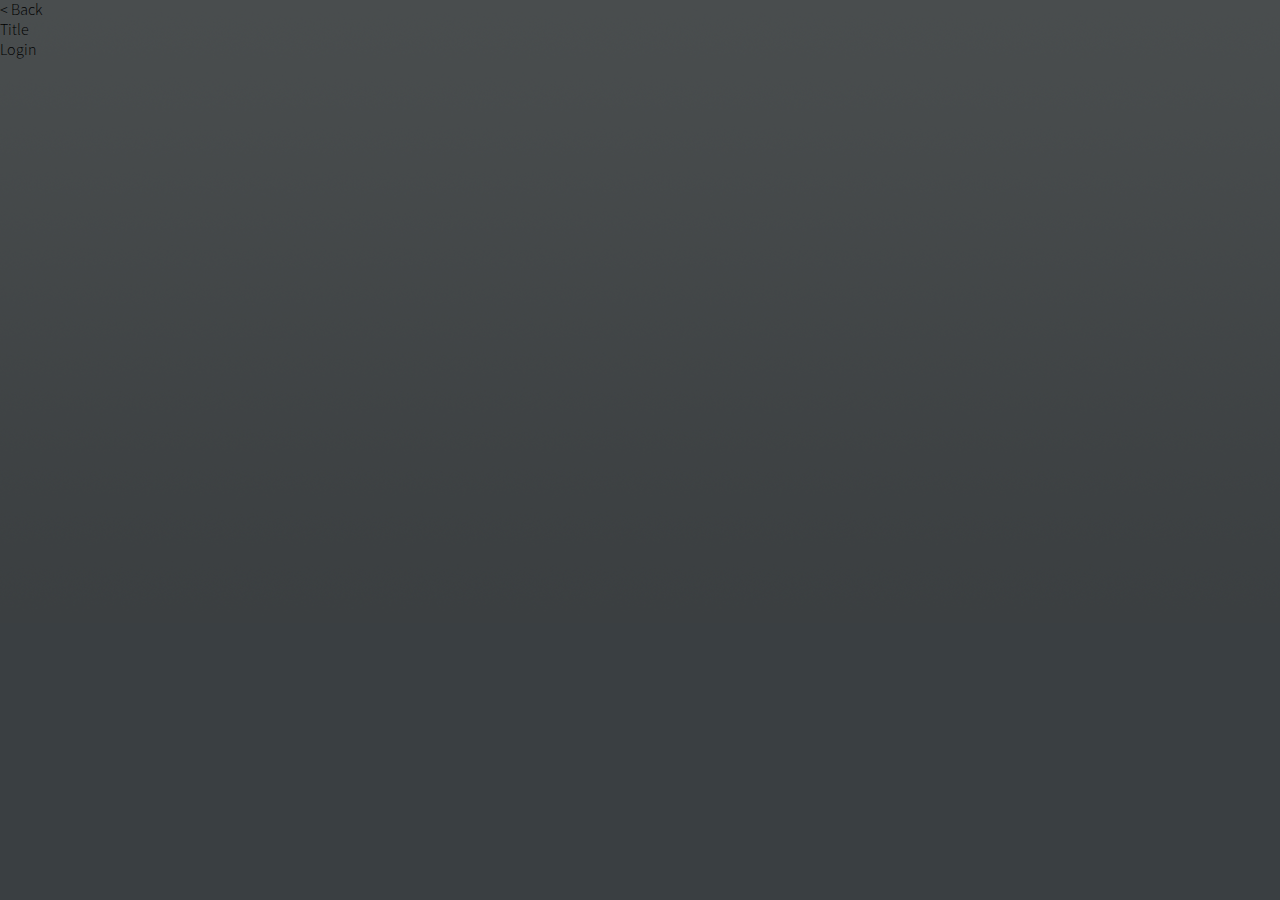
==== www/index.html @ e4e82de6 "test facebook" ====
<!DOCTYPE html>
<html>
<head>
    <meta charset="utf-8"/>
    <meta name="viewport" content="width=device-width, initial-scale=1.0, user-scalable=no, minimum-scale=1.0, maximum-scale=1.0">
    <link href="topcoat/css/topcoat-mobile-dark.css" rel="stylesheet">
    <link href="css/styles.css" rel="stylesheet">
    <link href="css/pageslider.css" rel="stylesheet">
    <script data-main="js/app" src="js/require.js"></script>
</head>

<body>

	 <!-- This initializes the Facebook JS SDK. -->
  <div id="fb-root"></div>
  
  <div id="header">
    <div id="back-link" onclick="openPage('root')"><div id="back">&lt; Back</div></div>
    <div id="title">Title</div>

    <div id="right-block">
      <div class="show_when_not_connected">
        <a onclick="promptLogin()" class="login-button">
          <span>Login</span>
        </a>
      </div>
    </div>
  </div>
  
  <div id="action">
    <div id="loading-icon"></div>
  
    <div id="msg"></div>
  </div>
  
 <script>
      // Initialize the Facebook SDK
      document.addEventListener('deviceready', function() {
          FB.init({
              appId: 'appid',
              nativeInterface: CDV.FB,
              useCachedDialogs: false
          });
      
          FB.getLoginStatus(handleStatusChange);
      
          authUser();
          updateAuthElements();
      });
  </script>
</body>

</html>
---- www/topcoat/css/topcoat-mobile-dark.css ----
@font-face {
  font-family: "Source Sans";
  src: url("../font/SourceSansPro-Regular.otf");
}
@font-face {
  font-family: "Source Sans";
  src: url("../font/SourceSansPro-Light.otf");
  font-weight: 200;
}
@font-face {
  font-family: "Source Sans";
  src: url("../font/SourceSansPro-Semibold.otf");
  font-weight: 600;
}

body {
  margin: 0;
  padding: 0;
  background: #3a3f42 url("../img/bg_dark.png") repeat-x;
  color: #000;
  font: 16px "Source Sans", helvetica, arial, sans-serif;
  font-weight: 200;
  text-rendering: optimizeLegibility;
}

.topcoat-icon--menu-stack {
  background: url("../img/hamburger_light.svg") no-repeat;
  -webkit-background-size: cover;
  -moz-background-size: cover;
  background-size: cover;
}

.topcoat-icon--menu-search {
  background: url("../img/search_light.svg") no-repeat;
  -webkit-background-size: cover;
  -moz-background-size: cover;
  background-size: cover;
}

.quarter {
  width: 25%;
}
.half {
  width: 50%;
}
.three-quarters {
  width: 75%;
}
.third {
  width: 33.333%;
}
.two-thirds {
  width: 66.666%;
}
.full {
  width: 100%;
}

.left {
  text-align: left;
}
.center {
  text-align: center;
}
.right {
  text-align: right;
}

.reset-ui {
  -webkit-box-sizing: border-box;
  -moz-box-sizing: border-box;
  box-sizing: border-box;
  -webkit-background-clip: padding;
  -moz-background-clip: padding;
  background-clip: padding-box;
  position: relative;
  display: inline-block;
  vertical-align: top;
  padding: 0;
  margin: 0;
  font: inherit;
  color: inherit;
  background: transparent;
  border: none;
  cursor: default;
  -webkit-user-select: none;
  -moz-user-select: none;
  -ms-user-select: none;
  user-select: none;
  -o-text-overflow: ellipsis;
  text-overflow: ellipsis;
  white-space: nowrap;
  overflow: hidden;
}

/*
Copyright 2012 Adobe Systems Inc.;
Licensed under the Apache License, Version 2.0 (the "License");
you may not use this file except in compliance with the License.
You may obtain a copy of the License at

http://www.apache.org/licenses/LICENSE-2.0

Unless required by applicable law or agreed to in writing, software
distributed under the License is distributed on an "AS IS" BASIS,
WITHOUT WARRANTIES OR CONDITIONS OF ANY KIND, either express or implied.
See the License for the specific language governing permissions and
limitations under the License.
*/

/*
 Button
 ------

 :active - Active state

 .is-active - Simulates an active state on mobile devices

 :disabled - Disabled state

 .is-disabled - Simulates a disabled state on mobile devices

    <a class="topcoat-button">Button</a>
    <a class="topcoat-button is-active">Button</a>
    <a class="topcoat-button is-disabled">Button</a>
*/
.topcoat-button,
.topcoat-button--quiet,
.topcoat-button--large,
.topcoat-button--large--quiet,
.topcoat-button--cta,
.topcoat-button--large--cta {
  position: relative;
  display: inline-block;
  vertical-align: top;
  -webkit-box-sizing: border-box;
  -moz-box-sizing: border-box;
  box-sizing: border-box;
  -webkit-background-clip: padding;
  -moz-background-clip: padding;
  background-clip: padding-box;
  padding: 0;
  margin: 0;
  font: inherit;
  color: inherit;
  background: transparent;
  border: none;
  cursor: default;
  -webkit-user-select: none;
  -moz-user-select: none;
  -ms-user-select: none;
  user-select: none;
  -o-text-overflow: ellipsis;
  text-overflow: ellipsis;
  white-space: nowrap;
  overflow: hidden;
  padding: 0 1.25rem;
  font-size: 16px;
  line-height: 3rem;
  letter-spacing: 1px;
  color: #c6c8c8;
  text-shadow: 0 -1px rgba(0,0,0,0.69);
  vertical-align: top;
  background-color: #595b5b;
  -webkit-box-shadow: inset 0 1px rgba(255,255,255,0.12);
  box-shadow: inset 0 1px rgba(255,255,255,0.12);
  border: 1px solid rgba(0,0,0,0.36);
  -webkit-border-radius: 6px;
  border-radius: 6px;
}
.topcoat-button:active,
.topcoat-button.is-active,
.topcoat-button--large:active,
.topcoat-button--large.is-active {
  background-color: #404141;
  -webkit-box-shadow: inset 0 1px rgba(0,0,0,0.18);
  box-shadow: inset 0 1px rgba(0,0,0,0.18);
}
.topcoat-button:disabled,
.topcoat-button.is-disabled {
  opacity: 0.3;
  cursor: default;
  pointer-events: none;
}
/*
 Quiet Button
 ------------

 :active - Quiet button active state

 .is-active - Simulates active state for a quiet button on touch interfaces

 :disabled - Disabled state

 .is-disabled - Simulates disabled state

    <a class="topcoat-button--quiet">Button</a>
    <a class="topcoat-button--quiet is-active">Button</a>
    <a class="topcoat-button--quiet is-disabled">Button</a>
*/
.topcoat-button--quiet {
  background: transparent;
  border: 1px solid transparent;
  -webkit-box-shadow: none;
  box-shadow: none;
}
.topcoat-button--quiet:active,
.topcoat-button--quiet.is-active,
.topcoat-button--large--quiet:active,
.topcoat-button--large--quiet.is-active {
  color: #c6c8c8;
  text-shadow: 0 -1px rgba(0,0,0,0.69);
  background-color: #404141;
  border: 1px solid rgba(0,0,0,0.36);
  -webkit-box-shadow: inset 0 1px rgba(0,0,0,0.18);
  box-shadow: inset 0 1px rgba(0,0,0,0.18);
}
.topcoat-button--quiet:disabled,
.topcoat-button--quiet.is-disabled {
  opacity: 0.3;
  cursor: default;
  pointer-events: none;
}
/*
 Large Button
 ------------

 :active - Active state

 .is-active - Simulates active state touch interfaces

 :disabled - Disabled state

 .is-disabled - Simulates disabled state

    <a class="topcoat-button--large" >Button</a>
    <a class="topcoat-button--large is-active" >Button</a>
    <a class="topcoat-button--large is-disabled" >Button</a>
*/
.topcoat-button--large,
.topcoat-button--large--quiet {
  font-size: 1.3rem;
  line-height: 4rem;
}
.topcoat-button--large:disabled,
.topcoat-button--large.is-disabled {
  opacity: 0.3;
  cursor: default;
  pointer-events: none;
}
/*
 Large Quiet Button
 ------------------

 :active - Active state

 .is-pressed - Simulates active state on touch interfaces

 :disabled - Disabled state

 .is-disabled - Simulates disabled state


    <a class="topcoat-button--large--quiet" >Button</a>
    <a class="topcoat-button--large--quiet is-active" >Button</a>
    <a class="topcoat-button--large--quiet is-disabled" >Button</a>
*/
.topcoat-button--large--quiet {
  background: transparent;
  border: 1px solid transparent;
  -webkit-box-shadow: none;
  box-shadow: none;
}
.topcoat-button--large--quiet:disabled,
.topcoat-button--large--quiet.is-disabled {
  opacity: 0.3;
  cursor: default;
  pointer-events: none;
}
/*
 Call To Action Button
 ---------------------

 :active - Active state

 .is-pressed - Simulates active state on touch interfaces

 :disabled - Disabled state

 .is-disabled - Simulates disabled state


    <a class="topcoat-button--cta" >Button</a>
    <a class="topcoat-button--cta is-active" >Button</a>
    <a class="topcoat-button--cta is-disabled" >Button</a>

*/
.topcoat-button--cta,
.topcoat-button--large--cta {
  border: 1px solid #143250;
  background-color: #288edf;
  -webkit-box-shadow: inset 0 1px rgba(255,255,255,0.36);
  box-shadow: inset 0 1px rgba(255,255,255,0.36);
  color: #fff;
  font-weight: 500;
  text-shadow: 0 -1px rgba(0,0,0,0.36);
}
.topcoat-button--cta:active,
.topcoat-button--cta.is-active,
.topcoat-button--large--cta:active,
.topcoat-button--large--cta.is-active {
  background-color: #1976c3;
  -webkit-box-shadow: inset 0 1px rgba(0,0,0,0.12);
  box-shadow: inset 0 1px rgba(0,0,0,0.12);
}
.topcoat-button--cta:disabled,
.topcoat-button--cta.is-disabled {
  opacity: 0.3;
  cursor: default;
  pointer-events: none;
}
/*
 Large Call To Action Button
 ---------------------------

 :active - Active state

 .is-active - Simulates active state touch interfaces

 :disabled - Disabled state

 .is-disabled - Simulates disabled state

    <a class="topcoat-button--large--cta" >Button</a>
    <a class="topcoat-button--large--cta is-active" >Button</a>
    <a class="topcoat-button--large--cta is-disabled" >Button</a>
*/
.topcoat-button--large--cta {
  font-size: 1.3rem;
  line-height: 4rem;
}
.topcoat-button--large-cta:disabled,
.topcoat-button--large--cta.is-disabled {
  opacity: 0.3;
  cursor: default;
  pointer-events: none;
}

/*
Copyright 2012 Adobe Systems Inc.;
Licensed under the Apache License, Version 2.0 (the "License");
you may not use this file except in compliance with the License.
You may obtain a copy of the License at

http://www.apache.org/licenses/LICENSE-2.0

Unless required by applicable law or agreed to in writing, software
distributed under the License is distributed on an "AS IS" BASIS,
WITHOUT WARRANTIES OR CONDITIONS OF ANY KIND, either express or implied.
See the License for the specific language governing permissions and
limitations under the License.
*/

/*
 Icon Button
 -----------

 :active - Active state

 .is-active - Simulates an active state on mobile devices

 :disabled - Disabled state

 .is-disabled - Simulates a disabled state on mobile devices

    <a class="topcoat-icon-button">
        <span class="topcoat-icon topcoat-icon--menu-stack"></span>
    </a>

    <a class="topcoat-icon-button is-active">
      <span class="topcoat-icon topcoat-icon--menu-stack"></span>
    </a>

    <a class="topcoat-icon-button is-disabled">
      <span class="topcoat-icon topcoat-icon--menu-stack"></span>
    </a>
*/
.topcoat-icon-button,
.topcoat-icon-button--quiet,
.topcoat-icon-button--large,
.topcoat-icon-button--large--quiet {
  position: relative;
  display: inline-block;
  vertical-align: top;
  -webkit-box-sizing: border-box;
  -moz-box-sizing: border-box;
  box-sizing: border-box;
  -webkit-background-clip: padding;
  -moz-background-clip: padding;
  background-clip: padding-box;
  padding: 0;
  margin: 0;
  font: inherit;
  color: inherit;
  background: transparent;
  border: none;
  cursor: default;
  -webkit-user-select: none;
  -moz-user-select: none;
  -ms-user-select: none;
  user-select: none;
  -o-text-overflow: ellipsis;
  text-overflow: ellipsis;
  white-space: nowrap;
  overflow: hidden;
  padding: 0 0.75rem;
  line-height: 3rem;
  letter-spacing: 1px;
  color: #c6c8c8;
  text-shadow: 0 -1px rgba(0,0,0,0.69);
  vertical-align: baseline;
  background-color: #595b5b;
  -webkit-box-shadow: inset 0 1px rgba(255,255,255,0.12);
  box-shadow: inset 0 1px rgba(255,255,255,0.12);
  border: 1px solid rgba(0,0,0,0.36);
  -webkit-border-radius: 6px;
  border-radius: 6px;
}
.topcoat-icon-button:active,
.topcoat-icon-button.is-active {
  background-color: #404141;
  -webkit-box-shadow: inset 0 1px rgba(0,0,0,0.18);
  box-shadow: inset 0 1px rgba(0,0,0,0.18);
}
.topcoat-icon-button:disabled,
.topcoat-icon-button.is-disabled {
  opacity: 0.3;
  cursor: default;
  pointer-events: none;
}
/*
 Quiet Icon Button
 -----------------

 :active - Button active state

 .is-active - Simulates active state for a button on touch interfaces

 :disabled - Disabled state

 .is-disabled - Simulates disabled state

    <a class="topcoat-icon-button--quiet">
        <span class="topcoat-icon topcoat-icon--menu-stack"></span>
    </a>

    <a class="topcoat-icon-button--quiet is-active">
      <span class="topcoat-icon topcoat-icon--menu-stack"></span>
    </a>

    <a class="topcoat-icon-button--quiet is-disabled">
      <span class="topcoat-icon topcoat-icon--menu-stack"></span>
    </a>
*/
.topcoat-icon-button--quiet {
  background: transparent;
  border: 1px solid transparent;
  -webkit-box-shadow: none;
  box-shadow: none;
}
.topcoat-icon-button--quiet:active,
.topcoat-icon-button--quiet.is-active,
.topcoat-icon-button--large--quiet:active,
.topcoat-icon-button--large--quiet.is-active {
  color: #c6c8c8;
  text-shadow: 0 -1px rgba(0,0,0,0.69);
  background-color: #404141;
  border: 1px solid rgba(0,0,0,0.36);
  -webkit-box-shadow: inset 0 1px rgba(0,0,0,0.18);
  box-shadow: inset 0 1px rgba(0,0,0,0.18);
}
.topcoat-icon-button--quiet:disabled,
.topcoat-icon-button--quiet.is-disabled {
  opacity: 0.3;
  cursor: default;
  pointer-events: none;
}
/*
 Large Icon Button
 -----------------

 :active - Active state

 .is-active - Simulates an active state on mobile devices

 :disabled - Disabled state

 .is-disabled - Simulates a disabled state on mobile devices

    <a class="topcoat-icon-button--large">
        <span class="topcoat-icon--large topcoat-icon--menu-stack"></span>
    </a>

    <a class="topcoat-icon-button--large is-active">
      <span class="topcoat-icon--large topcoat-icon--menu-stack"></span>
    </a>

    <a class="topcoat-icon-button--large is-disabled">
      <span class="topcoat-icon--large topcoat-icon--menu-stack"></span>
    </a>
*/
.topcoat-icon-button--large,
.topcoat-icon-button--large--quiet {
  width: 4rem;
  height: 4rem;
  line-height: 4rem;
}
.topcoat-icon-button--large:active,
.topcoat-icon-button--large.is-active {
  background-color: #404141;
  -webkit-box-shadow: inset 0 1px rgba(0,0,0,0.18);
  box-shadow: inset 0 1px rgba(0,0,0,0.18);
}
.topcoat-icon-button--large:disabled,
.topcoat-icon-button--large.is-disabled {
  opacity: 0.3;
  cursor: default;
  pointer-events: none;
}
/*
 Large Quiet Icon Button
 -----------------------

 :active - Active state

 .is-active - Simulates an active state on mobile devices

 :disabled - Disabled state

 .is-disabled - Simulates a disabled state on mobile devices

    <a class="topcoat-icon-button--large--quiet">
        <span class="topcoat-icon--large topcoat-icon--menu-stack"></span>
    </a>

    <a class="topcoat-icon-button--large--quiet is-active">
      <span class="topcoat-icon--large topcoat-icon--menu-stack"></span>
    </a>

    <a class="topcoat-icon-button--large--quiet is-disabled">
      <span class="topcoat-icon--large topcoat-icon--menu-stack"></span>
    </a>
*/
.topcoat-icon-button--large--quiet {
  background: transparent;
  border: 1px solid transparent;
  -webkit-box-shadow: none;
  box-shadow: none;
}
.topcoat-icon-button--large--quiet:disabled,
.topcoat-icon-button--large--quiet.is-disabled {
  opacity: 0.3;
  cursor: default;
  pointer-events: none;
}
.topcoat-icon,
.topcoat-icon--large {
  position: relative;
  display: inline-block;
  vertical-align: top;
  overflow: hidden;
  width: 1.5rem;
  height: 1.5rem;
  vertical-align: middle;
}
.topcoat-icon--large {
  width: 2.5rem;
  height: 2.5rem;
}

/*
Copyright 2012 Adobe Systems Inc.;
Licensed under the Apache License, Version 2.0 (the "License");
you may not use this file except in compliance with the License.
You may obtain a copy of the License at

http://www.apache.org/licenses/LICENSE-2.0

Unless required by applicable law or agreed to in writing, software
distributed under the License is distributed on an "AS IS" BASIS,
WITHOUT WARRANTIES OR CONDITIONS OF ANY KIND, either express or implied.
See the License for the specific language governing permissions and
limitations under the License.
*/

/*
 List
 ------------

    <div class="topcoat-list__container">
      <h3 class="topcoat-list__header">Category</h3>
      <ul class="topcoat-list">
        <li class="topcoat-list__item">
          Item
        </li>
        <li class="topcoat-list__item">
          Item
        </li>
        <li class="topcoat-list__item">
          Item
        </li>
      </ul>
    </div>

*/
.topcoat-list__container {
  padding: 0;
  margin: 0;
  font: inherit;
  color: inherit;
  background: transparent;
  border: none;
  cursor: default;
  -webkit-user-select: none;
  -moz-user-select: none;
  -ms-user-select: none;
  user-select: none;
  overflow: auto;
  -webkit-overflow-scrolling: touch;
  border-top: 1px solid #2f3234;
  border-bottom: 1px solid #eff1f1;
  background-color: #444849;
}
.topcoat-list__header {
  margin: 0;
  padding: 4px 20px;
  font-size: 0.9em;
  font-weight: 400;
  background-color: #3b3e40;
  color: #868888;
  text-shadow: 0 -1px 0 rgba(0,0,0,0.3);
  border-top: solid 1px rgba(255,255,255,0.1);
  border-bottom: solid 1px rgba(255,255,255,0.05);
}
.topcoat-list {
  padding: 0;
  margin: 0;
  list-style-type: none;
  border-top: 1px solid #2f3234;
  color: #c6c8c8;
}
.topcoat-list__item {
  margin: 0;
  padding: 0;
  padding: 1.25rem;
  border-top: 1px solid #5e6061;
  border-bottom: 1px solid #2f3234;
}
.topcoat-list__item:first-child {
  border-top: 1px solid rgba(0,0,0,0.05);
}

/*
Copyright 2012 Adobe Systems Inc.;
Licensed under the Apache License, Version 2.0 (the "License");
you may not use this file except in compliance with the License.
You may obtain a copy of the License at

http://www.apache.org/licenses/LICENSE-2.0

Unless required by applicable law or agreed to in writing, software
distributed under the License is distributed on an "AS IS" BASIS,
WITHOUT WARRANTIES OR CONDITIONS OF ANY KIND, either express or implied.
See the License for the specific language governing permissions and
limitations under the License.
*/

/*
Navigation Bar
--------------

    <div class="topcoat-navigation-bar">
        <div class="topcoat-navigation-bar__item left quarter">
            <a class="topcoat-icon-button--quiet">
              <span class="topcoat-icon topcoat-icon--menu-stack"></span>
            </a>
        </div>
        <div class="topcoat-navigation-bar__item center half">
            <h1 class="topcoat-navigation-bar__title">Header</h1>
        </div>
        <div class="topcoat-navigation-bar__item right quarter">
            <a class="topcoat-icon-button--quiet">
              <span class="topcoat-icon topcoat-icon--edit"></span>
            </a>
        </div>
    </div>
*/
.topcoat-navigation-bar {
  -webkit-box-sizing: border-box;
  -moz-box-sizing: border-box;
  box-sizing: border-box;
  -webkit-background-clip: padding;
  -moz-background-clip: padding;
  background-clip: padding-box;
  white-space: nowrap;
  overflow: hidden;
  word-spacing: 0;
  padding: 0;
  margin: 0;
  font: inherit;
  color: inherit;
  background: transparent;
  border: none;
  cursor: default;
  -webkit-user-select: none;
  -moz-user-select: none;
  -ms-user-select: none;
  user-select: none;
  height: 3rem;
  padding-left: 1rem;
  padding-right: 1rem;
  background: #DA951A;
  color: #fff;
  -webkit-box-shadow: inset 0 -1px #333434, 0 1px rgba(0,0,0,0.15);
  box-shadow: inset 0 -1px #333434, 0 1px rgba(0,0,0,0.15);
}
.topcoat-navigation-bar__item {
  -webkit-box-sizing: border-box;
  -moz-box-sizing: border-box;
  box-sizing: border-box;
  -webkit-background-clip: padding;
  -moz-background-clip: padding;
  background-clip: padding-box;
  position: relative;
  display: inline-block;
  vertical-align: top;
  padding: 0;
  margin: 0;
  font: inherit;
  color: inherit;
  background: transparent;
  border: none;
  margin: var-margin;
  line-height: 3rem;
  vertical-align: top;
}
.topcoat-navigation-bar__title {
  padding: 0;
  margin: 0;
  font: inherit;
  color: inherit;
  background: transparent;
  border: none;
  -o-text-overflow: ellipsis;
  text-overflow: ellipsis;
  white-space: nowrap;
  overflow: hidden;
  font-size: 1.1rem;
  font-weight: 400;
  color: #fff;
}

/*
Copyright 2012 Adobe Systems Inc.;
Licensed under the Apache License, Version 2.0 (the "License");
you may not use this file except in compliance with the License.
You may obtain a copy of the License at

http://www.apache.org/licenses/LICENSE-2.0

Unless required by applicable law or agreed to in writing, software
distributed under the License is distributed on an "AS IS" BASIS,
WITHOUT WARRANTIES OR CONDITIONS OF ANY KIND, either express or implied.
See the License for the specific language governing permissions and
limitations under the License.
*/

/*
 Search Input
 ------------

 :disabled - Disabled state

 .is-disabled - Simulates a disabled state

    <input type="search" value="" placeholder="search" class="topcoat-search-input">
    <input type="search is-disabled" value="" placeholder="search" class="topcoat-search-input">

 */
.topcoat-search-input,
.topcoat-search-input--large {
  vertical-align: top;
  -webkit-box-sizing: border-box;
  -moz-box-sizing: border-box;
  box-sizing: border-box;
  padding: 0 1.25rem;
  -webkit-border-radius: 6px;
  border-radius: 6px;
  margin: var-margin;
  height: 3rem;
  font-size: 16px;
  font-family: "Source Sans", helvetica, arial, sans-serif;
  font-weight: 200;
  outline: none;
  border: 1px solid rgba(0,0,0,0.36);
  background-color: #595b5b;
  -webkit-box-shadow: inset 0 1px rgba(0,0,0,0.18);
  box-shadow: inset 0 1px rgba(0,0,0,0.18);
  color: #c6c8c8;
  -webkit-appearance: none;
  padding: 0 0 0 2.7em;
  -webkit-border-radius: 30px;
  border-radius: 30px;
  background-image: url("../img/search_light.svg");
  background-position: 1em center;
  background-repeat: no-repeat;
  -webkit-background-size: 16px;
  -moz-background-size: 16px;
  background-size: 16px;
}
.topcoat-search-input:focus,
.topcoat-search-input--large:focus {
  background-color: #fff;
  color: var-color-focus;
}
.topcoat-search-input::-webkit-search-cancel-button,
.topcoat-search-input::-webkit-search-decoration {
  margin-right: 5px;
}
.topcoat-search-input:focus::-webkit-input-placeholder,
.topcoat-search-input:focus::-webkit-input-placeholder {
  color: #c6c8c8;
}
.topcoat-search-input:disabled,
.topcoat-search-input.is-disabled {
  opacity: 0.3;
  cursor: default;
  pointer-events: none;
}
/*
 Large Search Input
 ------------------

 :disabled - Disabled state

 .is-disabled - Simulates a disabled state

    <input type="search"  value="" placeholder="search" class="topcoat-search-input--large">
    <input type="search"  value="" placeholder="search" class="topcoat-search-input--large .is-disabled">

*/
.topcoat-search-input--large {
  height: 4rem;
  font-size: 1.3rem;
  font-weight: 200;
  padding-left: 2.8em;
  -webkit-border-radius: 40px;
  border-radius: 40px;
  background-position: 1.2em center;
  -webkit-background-size: 1.3rem;
  -moz-background-size: 1.3rem;
  background-size: 1.3rem;
}
.topcoat-search-input--large:disabled,
.topcoat-search-input--large.is-disabled {
  opacity: 0.3;
  cursor: default;
  pointer-events: none;
}

/*
Copyright 2012 Adobe Systems Inc.;
Licensed under the Apache License, Version 2.0 (the "License");
you may not use this file except in compliance with the License.
You may obtain a copy of the License at

http://www.apache.org/licenses/LICENSE-2.0

Unless required by applicable law or agreed to in writing, software
distributed under the License is distributed on an "AS IS" BASIS,
WITHOUT WARRANTIES OR CONDITIONS OF ANY KIND, either express or implied.
See the License for the specific language governing permissions and
limitations under the License.
*/

/*
 Text Input
 ----------

:disabled - Disabled state
.is-disabled - Simulates a disabled state on mobile devices

    <input type="text" class="topcoat-text-input" value="" placeholder="text">
    <input type="text" class="topcoat-text-input is-disabled" value="" placeholder="text">

*/
.topcoat-text-input,
.topcoat-text-input--large {
  vertical-align: top;
  -webkit-box-sizing: border-box;
  -moz-box-sizing: border-box;
  box-sizing: border-box;
  padding: 0 1.25rem;
  -webkit-border-radius: 6px;
  border-radius: 6px;
  margin: var-margin;
  height: 3rem;
  font-size: 16px;
  font-family: "Source Sans", helvetica, arial, sans-serif;
  font-weight: 200;
  outline: none;
  border: 1px solid rgba(0,0,0,0.36);
  background-color: #595b5b;
  -webkit-box-shadow: inset 0 1px rgba(0,0,0,0.18);
  box-shadow: inset 0 1px rgba(0,0,0,0.18);
  color: #c6c8c8;
}
.topcoat-text-input:focus {
  background-color: #fff;
  color: #000;
}
.topcoat-text-input:disabled,
.topcoat-text-input.is-disabled {
  opacity: 0.3;
  cursor: default;
  pointer-events: none;
}
/*
 Large Text Input
 ----------------

:disabled - Disabled state
.is-disabled - Simulates a disabled state on mobile devices

    <input type="text" class="topcoat-text-input--large" value="" placeholder="text">
    <input type="text" class="topcoat-text-input--large is-disabled" value="" placeholder="text">
*/
.topcoat-text-input--large {
  height: 4rem;
  font-size: 1.3rem;
}
.topcoat-text-input--large:focus {
  background-color: #fff;
  color: #000;
}
.topcoat-text-input--large.is-disabled,
.topcoat-text-input--large:disabled {
  opacity: 0.3;
  cursor: default;
  pointer-events: none;
}
---- www/css/styles.css ----
.topcoat-navigation-bar {
    z-index: 10;
}

.scroller {
    overflow: auto;
    -webkit-overflow-scrolling: touch;
    position: absolute;
    top: 168px;
    bottom: 0px;
    left: 0px;
    right: 0px;
}

.topcoat-icon--back {
    background: url("images/back_light.svg") no-repeat;
    -webkit-background-size: cover;
    -moz-background-size: cover;
    background-size: cover;
}

.topcoat-list__container {
    border-bottom: none;
    clear: both;
}

.count {
    color: #58C0FF;
    position: absolute;
    right: 50px;
    top: 26px;
    font-weight: bold;
}

.search-bar {
    padding:12px 10px 12px 8px;
}

a {
    text-decoration: none;
    color: inherit;
    -webkit-touch-callout: none;
    -webkit-tap-highlight-color: rgb(0, 0, 0);
}

.details {
    margin: auto;
}

.details>img {
    float:left;
    margin:10px;
    width: 80px;
    height: 80px;
}

.details h1 {
    padding: 12px 0px 4px 0px;
    margin: 0px 0px 0px 0px;
    font-size: 1.2rem;
    color: #C6C8C8;
}

.details h2 {
    padding: 0px 0px 0px 0px;
    margin: 0px 0px 0px 0px;
    font-size: 1.1rem;
    font-weight: normal;
    color: #888;
}

.list li {
    position: relative;
    text-align: left;
    clear: both;
    padding: 12px 60px 16px 8px !important;
}

.list > li p:nth-of-type(1) {
    margin: 0px;
    padding-top: 4px;
    font-weight: bold;
}

.list > li p:nth-of-type(2) {
    margin: 0px;
    color: #888;
}

.list > li img {
    width: 48px;
    height: 48px;
    float: left;
    margin-top: 0px;
    margin-right: 8px;
}

.list li:active {
    background-color: #404141;
    -webkit-box-shadow: inset 0 1px rgba(0,0,0,0.18);
    box-shadow: inset 0 1px rgba(0,0,0,0.18);
}

.action-list > li {
    position: relative;
}

.action-icon {
    position: absolute !important;
    top: 22px;
    right: 20px !important;
    width: 28px !important;
    height: 28px;
}

.actions li p:nth-of-type(2) {
    color:  #58C0FF ;
}

ul {
    clear:both;
    border-top: none !important;
}

.icon-call {
    background: transparent url(images/call.svg);
    background-repeat: no-repeat;
    -webkit-background-size: cover;
    -moz-background-size: cover;
    background-size: cover;
}

.icon-sms {
    background: transparent url(images/chat.svg);
    background-repeat: no-repeat;
    -webkit-background-size: cover;
    -moz-background-size: cover;
    background-size: cover;
}

.icon-mail {
    background: transparent url(images/email.svg);
    background-repeat: no-repeat;
    -webkit-background-size: cover;
    -moz-background-size: cover;
    background-size: cover;
}

.icon-manager {
    background: transparent url(images/next.svg);
    background-repeat: no-repeat;
    -webkit-background-size: cover;
    -moz-background-size: cover;
    background-size: cover;
}

.icon-reports {
    background: transparent url(images/next.svg);
    background-repeat: no-repeat;
    -webkit-background-size: cover;
    -moz-background-size: cover;
    background-size: cover;
}

.icon-location {
    background: transparent url(images/location.svg);
    background-repeat: no-repeat;
    -webkit-background-size: cover;
    -moz-background-size: cover;
    background-size: cover;
}

.chevron {
    background: transparent url(images/next_blue.svg);
    background-repeat: no-repeat;
    background-size: contain;
    width: 20px;
    height: 20px;
    position: absolute;
    right: 12px;
    top: 22px;
    height: 50px;
    width: 28px;
}

#map {
    position: absolute;
    top: 64px;
    left: 0;
    right: 0;
    bottom: 0;
    overflow: hidden;
}
---- www/css/pageslider.css ----
#container {
    position: absolute;
    width: 100%;
    height: 100%;
    overflow: hidden;
}

.page {
    position: absolute;
    top: 0;
    left: 0;
    width: 100%;
    height: 100%;
    -webkit-transform: translate3d(0, 0, 0);
    transform: translate3d(0, 0, 0);
}

.page.page-left {
    -webkit-transform: translate3d(-100%, 0, 0);
    transform: translate3d(-100%, 0, 0);
}

.page.page-center {
    -webkit-transform: translate3d(0, 0, 0);
    transform: translate3d(0, 0, 0);
}

.page.page-right {
    -webkit-transform: translate3d(100%, 0, 0);
    transform: translate3d(100%, 0, 0);
}

.page.transition {
    -webkit-transition-duration: .25s;
    transition-duration: .25s;
}
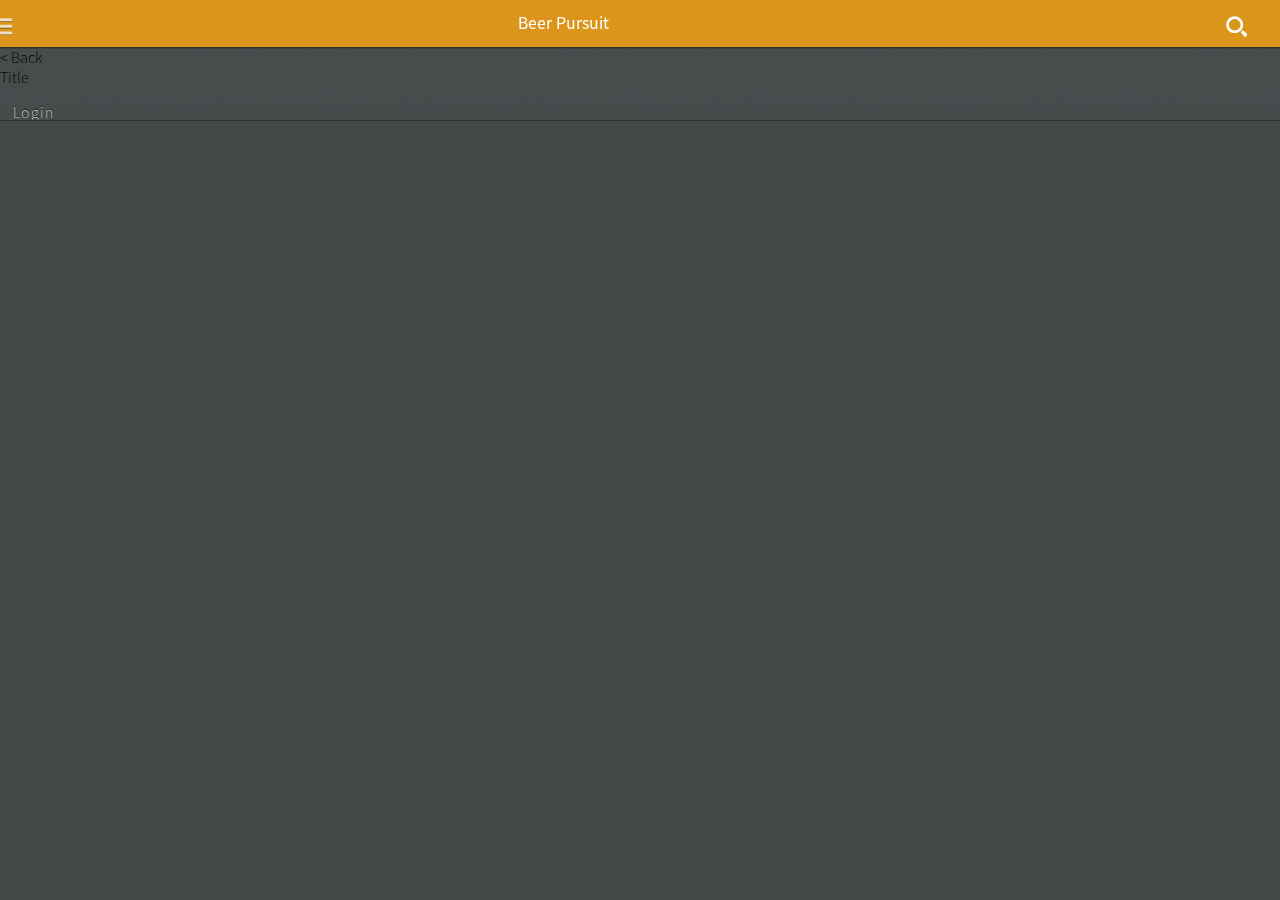
==== commit 398a578e: "Putain jcomprends rien sqmldfjqsmldkjfs" ====
--- a/www/index.html
+++ b/www/index.html
@@ -7,47 +7,16 @@
     <link href="css/styles.css" rel="stylesheet">
     <link href="css/pageslider.css" rel="stylesheet">
     <script data-main="js/app" src="js/require.js"></script>
+
+    <script scr="phonegap.js"></script>
+	<script src="cdv-plugin-fb-connect.js"></script> 
+	<script src="facebook-js-sdk.js"></script> 
 </head>
 
 <body>
 
-	 <!-- This initializes the Facebook JS SDK. -->
-  <div id="fb-root"></div>
-  
-  <div id="header">
-    <div id="back-link" onclick="openPage('root')"><div id="back">&lt; Back</div></div>
-    <div id="title">Title</div>
 
-    <div id="right-block">
-      <div class="show_when_not_connected">
-        <a onclick="promptLogin()" class="login-button">
-          <span>Login</span>
-        </a>
-      </div>
-    </div>
-  </div>
-  
-  <div id="action">
-    <div id="loading-icon"></div>
-  
-    <div id="msg"></div>
-  </div>
-  
- <script>
-      // Initialize the Facebook SDK
-      document.addEventListener('deviceready', function() {
-          FB.init({
-              appId: 'appid',
-              nativeInterface: CDV.FB,
-              useCachedDialogs: false
-          });
-      
-          FB.getLoginStatus(handleStatusChange);
-      
-          authUser();
-          updateAuthElements();
-      });
-  </script>
+
 </body>
 
 </html>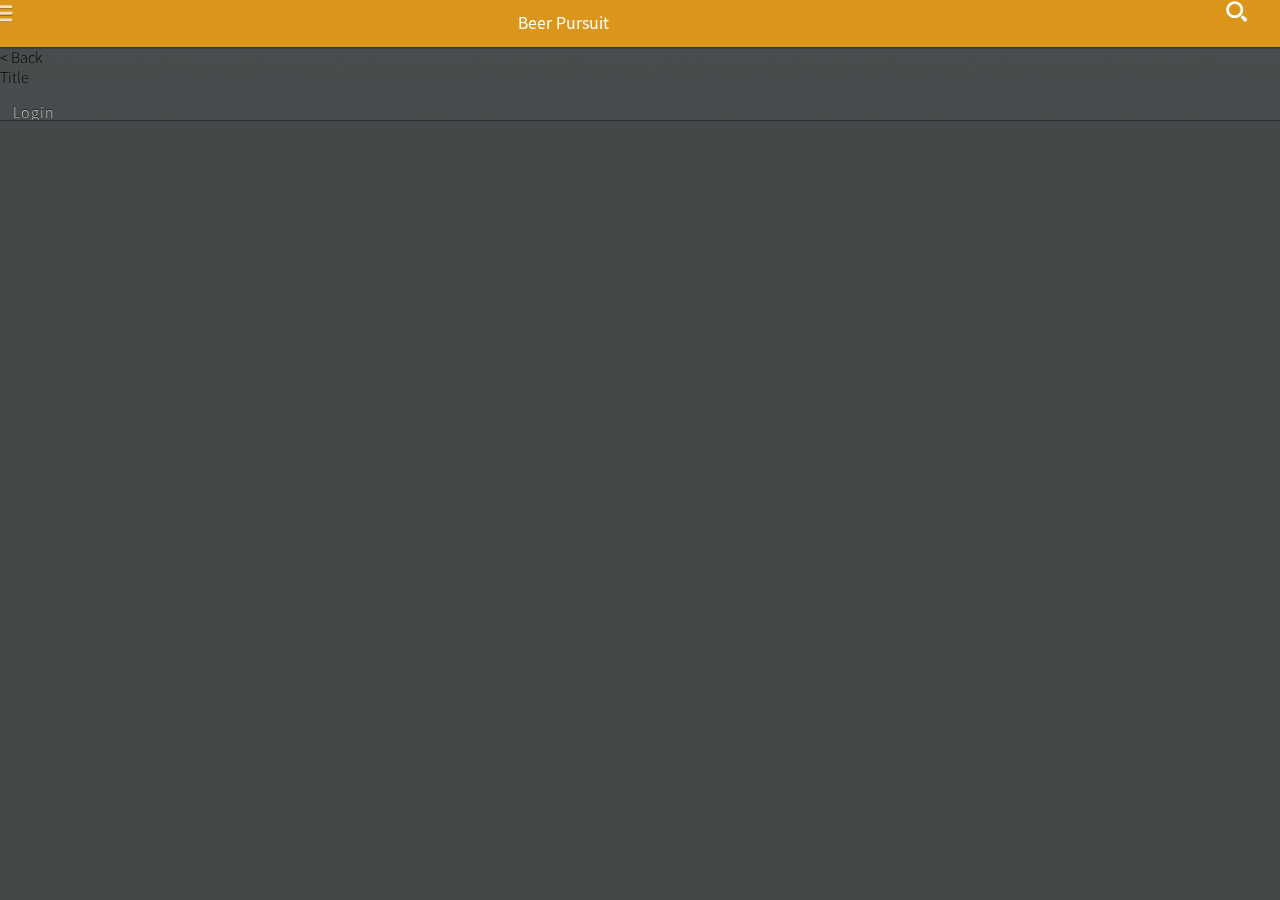
==== commit 373e9715: "Add fb sdk + cordova.js" ====
--- a/www/index.html
+++ b/www/index.html
@@ -1,5 +1,8 @@
+header("Access-Control-Allow-Origin: http://beerpursuit.local");
+
 <!DOCTYPE html>
 <html>
+
 <head>
     <meta charset="utf-8"/>
     <meta name="viewport" content="width=device-width, initial-scale=1.0, user-scalable=no, minimum-scale=1.0, maximum-scale=1.0">
@@ -8,13 +11,79 @@
     <link href="css/pageslider.css" rel="stylesheet">
     <script data-main="js/app" src="js/require.js"></script>
 
-    <script scr="phonegap.js"></script>
-	<script src="cdv-plugin-fb-connect.js"></script> 
-	<script src="facebook-js-sdk.js"></script> 
+    <script scr="js/phonegap.js"></script>
+	<script src="js/cdv-plugin-fb-connect.js"></script> 
+	<script src="js/facebook-js-sdk.js"></script> 
 </head>
 
 <body>
+<div>
+<div id="fb-root"></div>
+<script>
+  window.fbAsyncInit = function() {
+  FB.init({
+    appId      : '343327865812997',
+    status     : true, // check login status
+    cookie     : true, // enable cookies to allow the server to access the session
+    xfbml      : true  // parse XFBML
+  });
 
+  // Here we subscribe to the auth.authResponseChange JavaScript event. This event is fired
+  // for any authentication related change, such as login, logout or session refresh. This means that
+  // whenever someone who was previously logged out tries to log in again, the correct case below 
+  // will be handled. 
+  FB.Event.subscribe('auth.authResponseChange', function(response) {
+    // Here we specify what we do with the response anytime this event occurs. 
+    if (response.status === 'connected') {
+      // The response object is returned with a status field that lets the app know the current
+      // login status of the person. In this case, we're handling the situation where they 
+      // have logged in to the app.
+      testAPI();
+    } else if (response.status === 'not_authorized') {
+      // In this case, the person is logged into Facebook, but not into the app, so we call
+      // FB.login() to prompt them to do so. 
+      // In real-life usage, you wouldn't want to immediately prompt someone to login 
+      // like this, for two reasons:
+      // (1) JavaScript created popup windows are blocked by most browsers unless they 
+      // result from direct interaction from people using the app (such as a mouse click)
+      // (2) it is a bad experience to be continually prompted to login upon page load.
+      FB.login();
+    } else {
+      // In this case, the person is not logged into Facebook, so we call the login() 
+      // function to prompt them to do so. Note that at this stage there is no indication
+      // of whether they are logged into the app. If they aren't then they'll see the Login
+      // dialog right after they log in to Facebook. 
+      // The same caveats as above apply to the FB.login() call here.
+      FB.login();
+    }
+  });
+  };
+
+  // Load the SDK asynchronously
+  (function(d){
+   var js, id = 'facebook-jssdk', ref = d.getElementsByTagName('script')[0];
+   if (d.getElementById(id)) {return;}
+   js = d.createElement('script'); js.id = id; js.async = true;
+   js.src = "//connect.facebook.net/en_US/all.js";
+   ref.parentNode.insertBefore(js, ref);
+  }(document));
+
+  // Here we run a very simple test of the Graph API after login is successful. 
+  // This testAPI() function is only called in those cases. 
+  function testAPI() {
+    console.log('Welcome!  Fetching your information.... ');
+    FB.api('/me', function(response) {
+      console.log('Good to see you, ' + response.name + '.');
+    });
+  }
+</script>
+
+<!--
+  Below we include the Login Button social plugin. This button uses the JavaScript SDK to
+  present a graphical Login button that triggers the FB.login() function when clicked. -->
+
+<fb:login-button show-faces="true" width="200" max-rows="1"></fb:login-button>
+</div>
 
 
 </body>
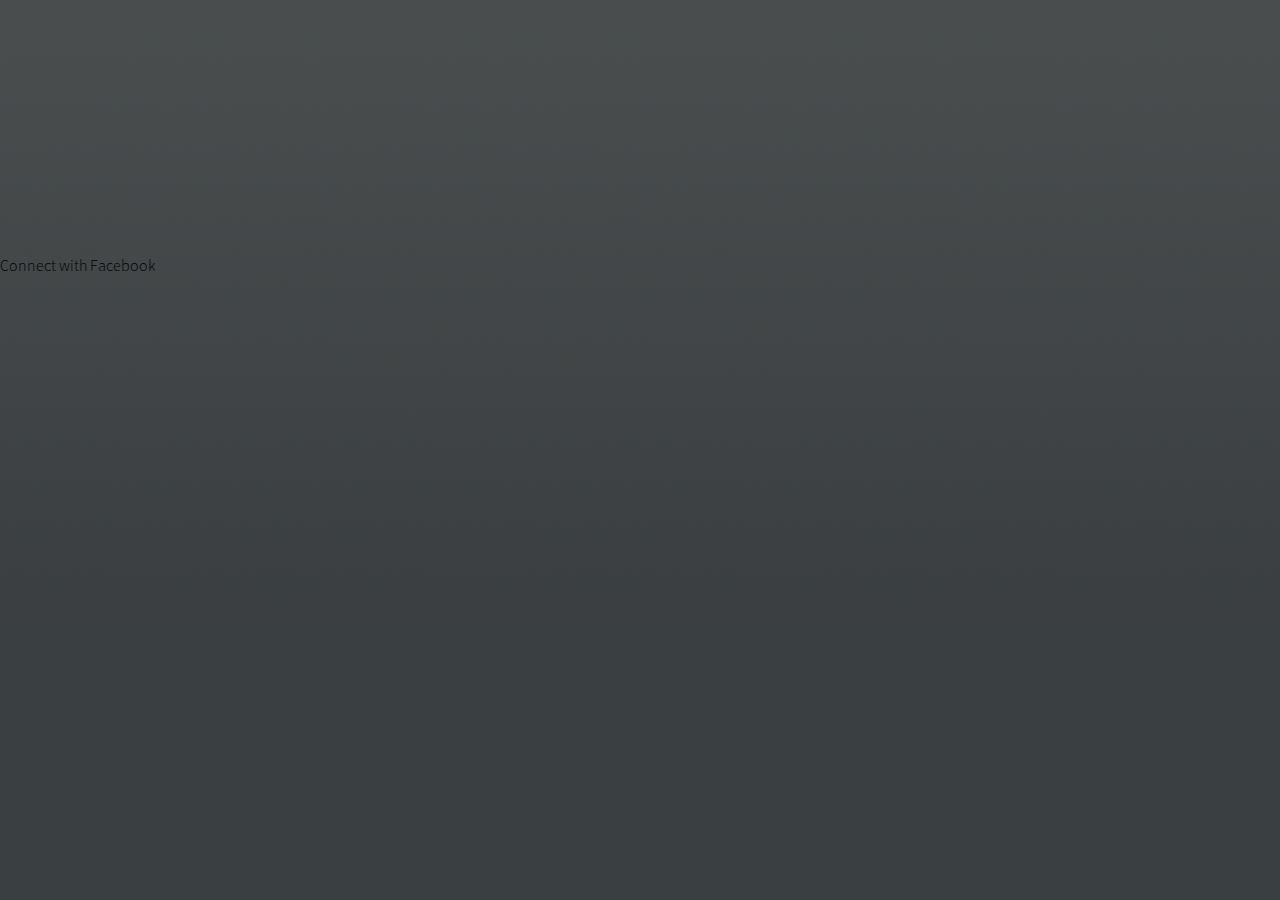
==== commit 46c5a99e: "Fetch fb sdk from facebook site + init fb on clik" ====
--- a/www/index.html
+++ b/www/index.html
@@ -1,5 +1,3 @@
-header("Access-Control-Allow-Origin: http://beerpursuit.local");
-
 <!DOCTYPE html>
 <html>
 
@@ -12,71 +10,16 @@
     <script data-main="js/app" src="js/require.js"></script>
 
     <script scr="js/phonegap.js"></script>
-	<script src="js/cdv-plugin-fb-connect.js"></script> 
-	<script src="js/facebook-js-sdk.js"></script> 
+
 </head>
 
 <body>
 <div>
+  <div style="margin-top: 20%">
+  <a href="javascript:void(0)" id="button-login-facebook" class="btn btn-primary">Connect with Facebook</a>
+</div>
 <div id="fb-root"></div>
-<script>
-  window.fbAsyncInit = function() {
-  FB.init({
-    appId      : '343327865812997',
-    status     : true, // check login status
-    cookie     : true, // enable cookies to allow the server to access the session
-    xfbml      : true  // parse XFBML
-  });
 
-  // Here we subscribe to the auth.authResponseChange JavaScript event. This event is fired
-  // for any authentication related change, such as login, logout or session refresh. This means that
-  // whenever someone who was previously logged out tries to log in again, the correct case below 
-  // will be handled. 
-  FB.Event.subscribe('auth.authResponseChange', function(response) {
-    // Here we specify what we do with the response anytime this event occurs. 
-    if (response.status === 'connected') {
-      // The response object is returned with a status field that lets the app know the current
-      // login status of the person. In this case, we're handling the situation where they 
-      // have logged in to the app.
-      testAPI();
-    } else if (response.status === 'not_authorized') {
-      // In this case, the person is logged into Facebook, but not into the app, so we call
-      // FB.login() to prompt them to do so. 
-      // In real-life usage, you wouldn't want to immediately prompt someone to login 
-      // like this, for two reasons:
-      // (1) JavaScript created popup windows are blocked by most browsers unless they 
-      // result from direct interaction from people using the app (such as a mouse click)
-      // (2) it is a bad experience to be continually prompted to login upon page load.
-      FB.login();
-    } else {
-      // In this case, the person is not logged into Facebook, so we call the login() 
-      // function to prompt them to do so. Note that at this stage there is no indication
-      // of whether they are logged into the app. If they aren't then they'll see the Login
-      // dialog right after they log in to Facebook. 
-      // The same caveats as above apply to the FB.login() call here.
-      FB.login();
-    }
-  });
-  };
-
-  // Load the SDK asynchronously
-  (function(d){
-   var js, id = 'facebook-jssdk', ref = d.getElementsByTagName('script')[0];
-   if (d.getElementById(id)) {return;}
-   js = d.createElement('script'); js.id = id; js.async = true;
-   js.src = "//connect.facebook.net/en_US/all.js";
-   ref.parentNode.insertBefore(js, ref);
-  }(document));
-
-  // Here we run a very simple test of the Graph API after login is successful. 
-  // This testAPI() function is only called in those cases. 
-  function testAPI() {
-    console.log('Welcome!  Fetching your information.... ');
-    FB.api('/me', function(response) {
-      console.log('Good to see you, ' + response.name + '.');
-    });
-  }
-</script>
 
 <!--
   Below we include the Login Button social plugin. This button uses the JavaScript SDK to
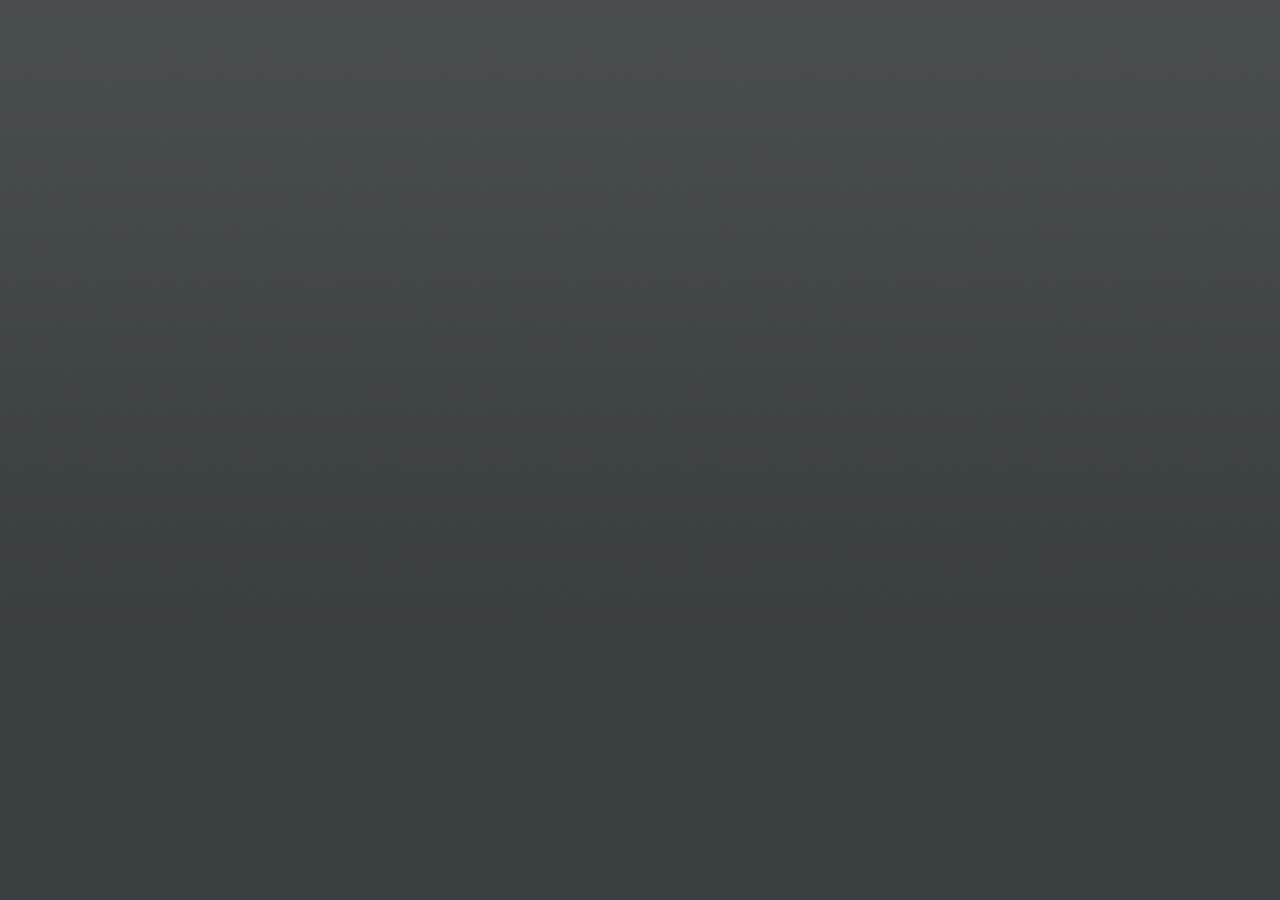
==== commit c9248a50: "Init FB on document ready + login with button" ====
--- a/www/index.html
+++ b/www/index.html
@@ -16,7 +16,6 @@
 <body>
 <div>
   <div style="margin-top: 20%">
-  <a href="javascript:void(0)" id="button-login-facebook" class="btn btn-primary">Connect with Facebook</a>
 </div>
 <div id="fb-root"></div>
 
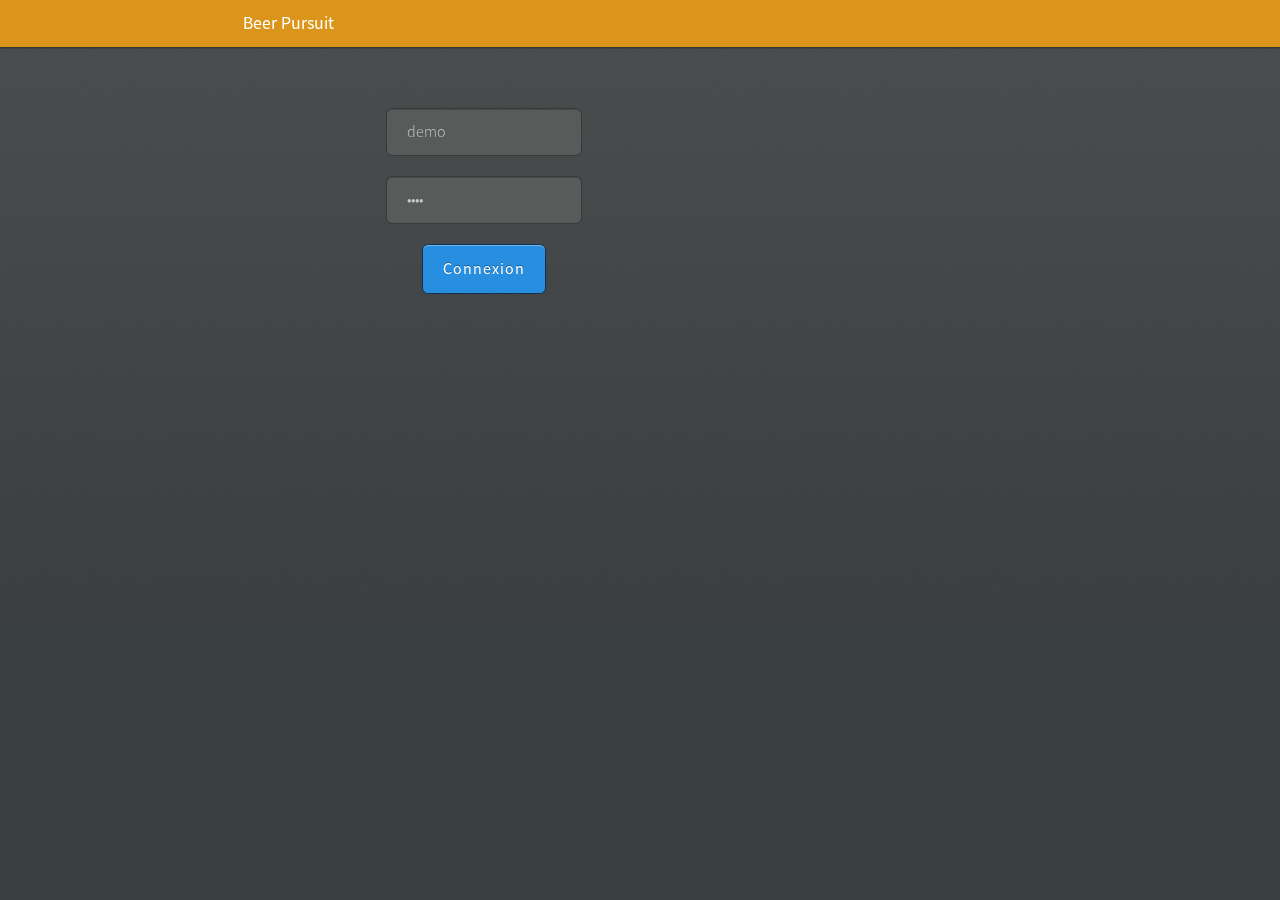
==== commit a30df79c: "Home view: display drunk beers" ====
--- a/www/index.html
+++ b/www/index.html
@@ -2,14 +2,23 @@
 <html>
 
 <head>
-    <meta charset="utf-8"/>
-    <meta name="viewport" content="width=device-width, initial-scale=1.0, user-scalable=no, minimum-scale=1.0, maximum-scale=1.0">
-    <link href="topcoat/css/topcoat-mobile-dark.css" rel="stylesheet">
-    <link href="css/styles.css" rel="stylesheet">
-    <link href="css/pageslider.css" rel="stylesheet">
-    <script data-main="js/app" src="js/require.js"></script>
+  <meta charset="utf-8"/>
+  <meta name="viewport" content="width=device-width, initial-scale=1.0, user-scalable=no, minimum-scale=1.0, maximum-scale=1.0">
 
-    <script scr="js/phonegap.js"></script>
+  <link href="css/bootstrap.css" rel="stylesheet">
+  <link href="css/bootstrap-theme.css" rel="stylesheet">
+  <link href="topcoat/css/topcoat-mobile-dark.css" rel="stylesheet">
+  <link href="css/styles.css" rel="stylesheet">
+  <link href="css/pageslider.css" rel="stylesheet">
+
+  <script src="cordova.js"></script>
+  <!-- cordova facebook plugin -->
+  <script src="cdv-plugin-fb-connect.js"></script>
+  <!-- facebook js sdk -->
+  <script src="facebook-js-sdk.js"></script>
+  <script data-main="js/app" src="js/require.js"></script>
+
+    
 
 </head>
 
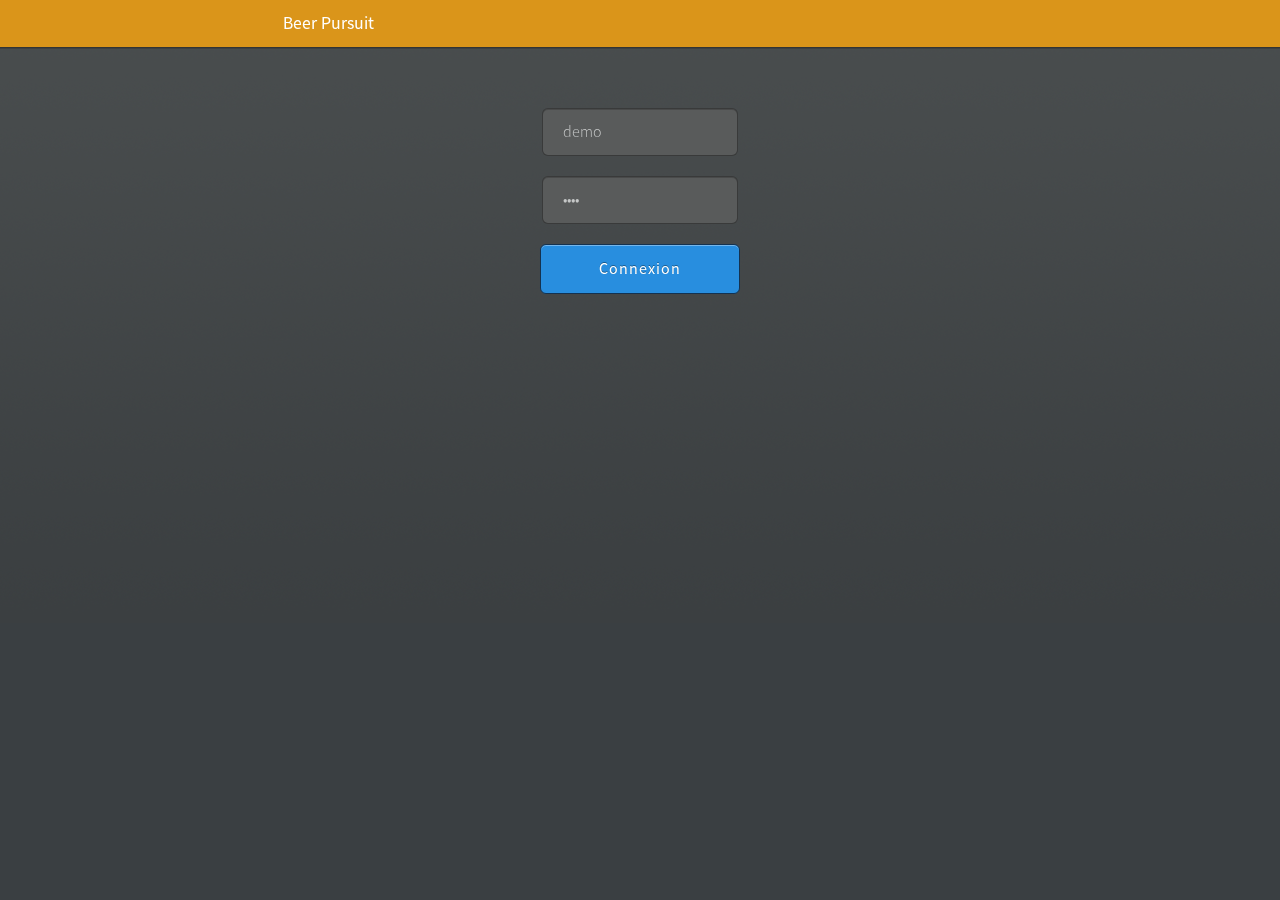
==== commit 3fcbeb82: "Try another var for barcode scanner" ====
--- a/www/index.html
+++ b/www/index.html
@@ -16,6 +16,7 @@
   <script src="cdv-plugin-fb-connect.js"></script>
   <!-- facebook js sdk -->
   <script src="facebook-js-sdk.js"></script>
+  <script src="barcodescanner.js"></script>
   <script data-main="js/app" src="js/require.js"></script>
 
     
